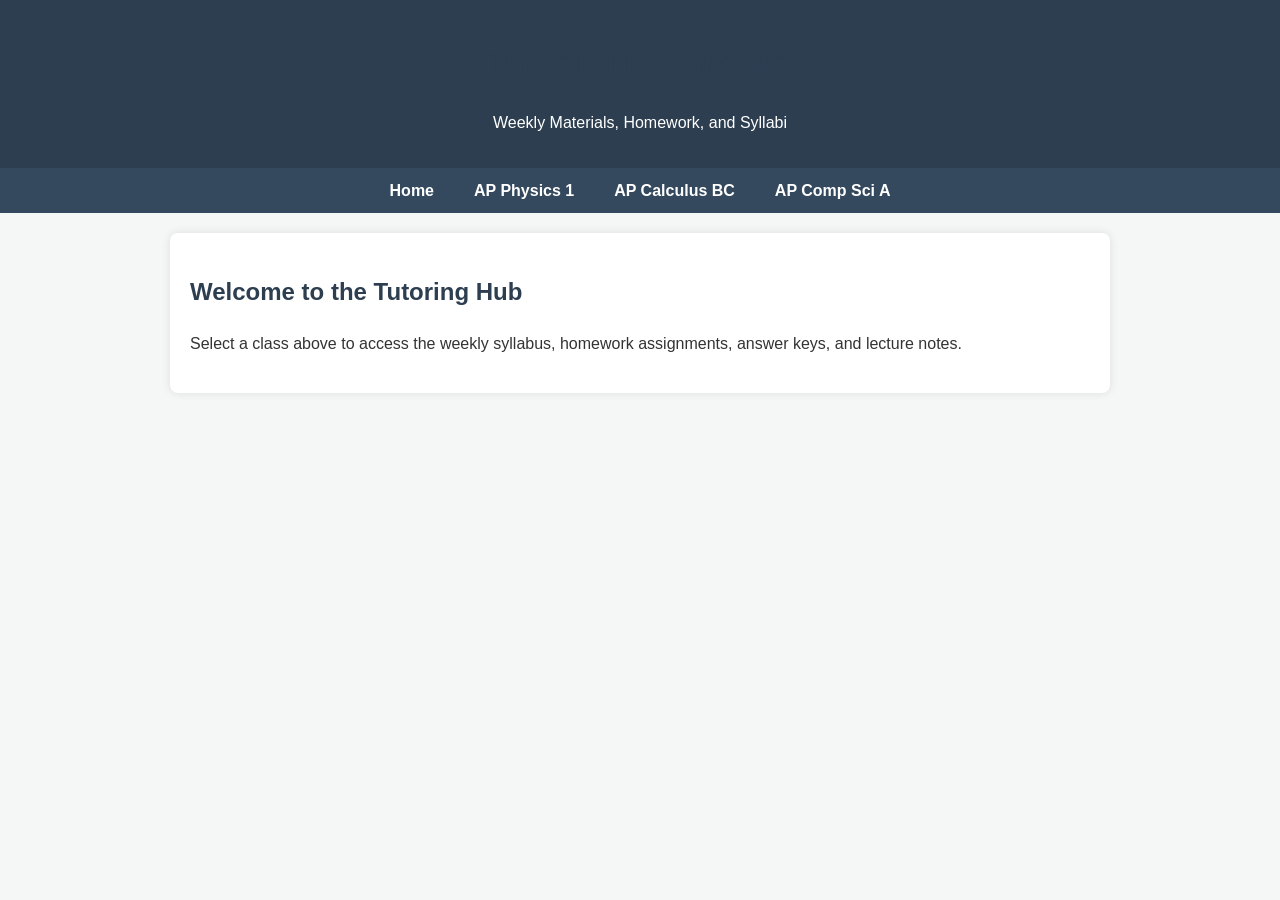
==== index.html @ d1bcb147 "Initial commit of tutoring hub templates" ====
<!DOCTYPE html>
<html lang="en">
<head>
    <meta charset="UTF-8">
    <meta name="viewport" content="width=device-width, initial-scale=1.0">
    <title>Tutoring Hub</title>
    <link rel="stylesheet" href="style.css">
</head>
<body>
    <header>
        <h1>Tutoring Dashboard</h1>
        <p>Weekly Materials, Homework, and Syllabi</p>
    </header>
    <nav>
        <a href="index.html">Home</a>
        <a href="physics.html">AP Physics 1</a>
        <a href="calculus.html">AP Calculus BC</a>
        <a href="csa.html">AP Comp Sci A</a>
    </nav>
    <div class="container">
        <h2>Welcome to the Tutoring Hub</h2>
        <p>Select a class above to access the weekly syllabus, homework assignments, answer keys, and lecture notes.</p>
    </div>
</body>
</html>
---- style.css ----
:root {
    --primary-color: #2c3e50;
    --accent-color: #e74c3c;
    --bg-color: #f4f7f6;
    --text-color: #333;
}

body {
    font-family: 'Segoe UI', Tahoma, Geneva, Verdana, sans-serif;
    line-height: 1.6;
    margin: 0;
    padding: 0;
    background-color: var(--bg-color);
    color: var(--text-color);
}

header {
    background: var(--primary-color);
    color: #fff;
    padding: 1rem 0;
    text-align: center;
}

nav {
    display: flex;
    justify-content: center;
    background: #34495e;
}

nav a {
    color: #fff;
    text-decoration: none;
    padding: 10px 20px;
    font-weight: bold;
}

nav a:hover {
    background: var(--accent-color);
}

.container {
    max-width: 900px;
    margin: 20px auto;
    padding: 20px;
    background: #fff;
    box-shadow: 0 0 10px rgba(0,0,0,0.1);
    border-radius: 8px;
}

h1, h2 {
    color: var(--primary-color);
}

table {
    width: 100%;
    border-collapse: collapse;
    margin-bottom: 20px;
}

table, th, td {
    border: 1px solid #ddd;
}

th, td {
    padding: 12px;
    text-align: left;
}

th {
    background-color: var(--primary-color);
    color: white;
}

.materials-list {
    list-style-type: none;
    padding: 0;
}

.materials-list li {
    background: #ecf0f1;
    margin-bottom: 10px;
    padding: 10px;
    border-left: 5px solid var(--accent-color);
}

.materials-list a {
    text-decoration: none;
    color: var(--primary-color);
    font-weight: bold;
}
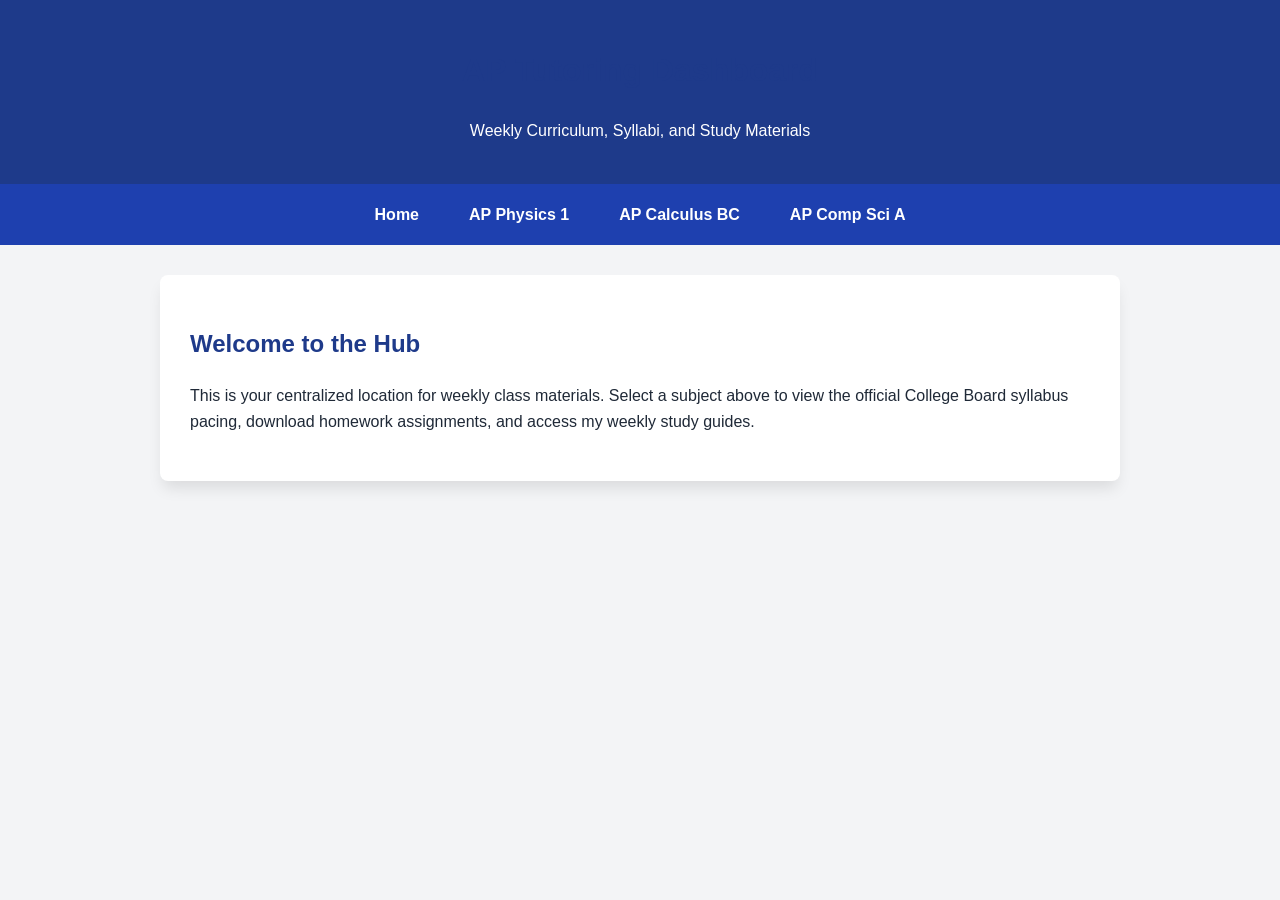
==== commit 497a03dd: "Initial upload of AP Tutoring Hub and Unit 1 study guides" ====
--- a/index.html
+++ b/index.html
@@ -3,13 +3,13 @@
 <head>
     <meta charset="UTF-8">
     <meta name="viewport" content="width=device-width, initial-scale=1.0">
-    <title>Tutoring Hub</title>
+    <title>Tutoring Hub | AP Mastery</title>
     <link rel="stylesheet" href="style.css">
 </head>
 <body>
     <header>
-        <h1>Tutoring Dashboard</h1>
-        <p>Weekly Materials, Homework, and Syllabi</p>
+        <h1>AP Tutoring Dashboard</h1>
+        <p>Weekly Curriculum, Syllabi, and Study Materials</p>
     </header>
     <nav>
         <a href="index.html">Home</a>
@@ -18,8 +18,8 @@
         <a href="csa.html">AP Comp Sci A</a>
     </nav>
     <div class="container">
-        <h2>Welcome to the Tutoring Hub</h2>
-        <p>Select a class above to access the weekly syllabus, homework assignments, answer keys, and lecture notes.</p>
+        <h2>Welcome to the Hub</h2>
+        <p>This is your centralized location for weekly class materials. Select a subject above to view the official College Board syllabus pacing, download homework assignments, and access my weekly study guides.</p>
     </div>
 </body>
 </html>
--- a/style.css
+++ b/style.css
@@ -1,12 +1,13 @@
 :root {
-    --primary-color: #2c3e50;
-    --accent-color: #e74c3c;
-    --bg-color: #f4f7f6;
-    --text-color: #333;
+    --primary-color: #1e3a8a;
+    --accent-color: #f59e0b;
+    --bg-color: #f3f4f6;
+    --text-color: #1f2937;
+    --card-bg: #ffffff;
 }
 
 body {
-    font-family: 'Segoe UI', Tahoma, Geneva, Verdana, sans-serif;
+    font-family: -apple-system, BlinkMacSystemFont, "Segoe UI", Roboto, Helvetica, Arial, sans-serif;
     line-height: 1.6;
     margin: 0;
     padding: 0;
@@ -17,58 +18,66 @@
 header {
     background: var(--primary-color);
     color: #fff;
-    padding: 1rem 0;
+    padding: 1.5rem 0;
     text-align: center;
+    box-shadow: 0 4px 6px rgba(0,0,0,0.1);
 }
 
 nav {
     display: flex;
     justify-content: center;
-    background: #34495e;
+    background: #1e40af;
+    padding: 0.5rem;
 }
 
 nav a {
     color: #fff;
     text-decoration: none;
     padding: 10px 20px;
-    font-weight: bold;
+    margin: 0 5px;
+    border-radius: 4px;
+    font-weight: 600;
+    transition: background 0.3s;
 }
 
 nav a:hover {
     background: var(--accent-color);
+    color: #000;
 }
 
 .container {
     max-width: 900px;
-    margin: 20px auto;
-    padding: 20px;
-    background: #fff;
-    box-shadow: 0 0 10px rgba(0,0,0,0.1);
+    margin: 30px auto;
+    padding: 30px;
+    background: var(--card-bg);
+    box-shadow: 0 10px 15px -3px rgba(0,0,0,0.1);
     border-radius: 8px;
 }
 
-h1, h2 {
+h1, h2, h3 {
     color: var(--primary-color);
 }
 
 table {
     width: 100%;
     border-collapse: collapse;
-    margin-bottom: 20px;
+    margin-top: 15px;
+    margin-bottom: 30px;
 }
 
 table, th, td {
-    border: 1px solid #ddd;
+    border: 1px solid #e5e7eb;
 }
 
 th, td {
-    padding: 12px;
+    padding: 12px 15px;
     text-align: left;
 }
 
 th {
-    background-color: var(--primary-color);
-    color: white;
+    background-color: #f9fafb;
+    color: var(--text-color);
+    font-weight: bold;
 }
 
 .materials-list {
@@ -77,14 +86,31 @@
 }
 
 .materials-list li {
-    background: #ecf0f1;
+    background: #f8fafc;
     margin-bottom: 10px;
-    padding: 10px;
+    padding: 15px;
     border-left: 5px solid var(--accent-color);
+    border-radius: 4px;
 }
 
 .materials-list a {
     text-decoration: none;
     color: var(--primary-color);
     font-weight: bold;
+}
+
+.study-guide {
+    background: #eff6ff;
+    padding: 25px;
+    border-radius: 8px;
+    border-left: 6px solid var(--primary-color);
+    margin-top: 20px;
+}
+
+.study-guide code {
+    background: #e2e8f0;
+    padding: 2px 6px;
+    border-radius: 4px;
+    font-family: monospace;
+    color: #b91c1c;
 }
